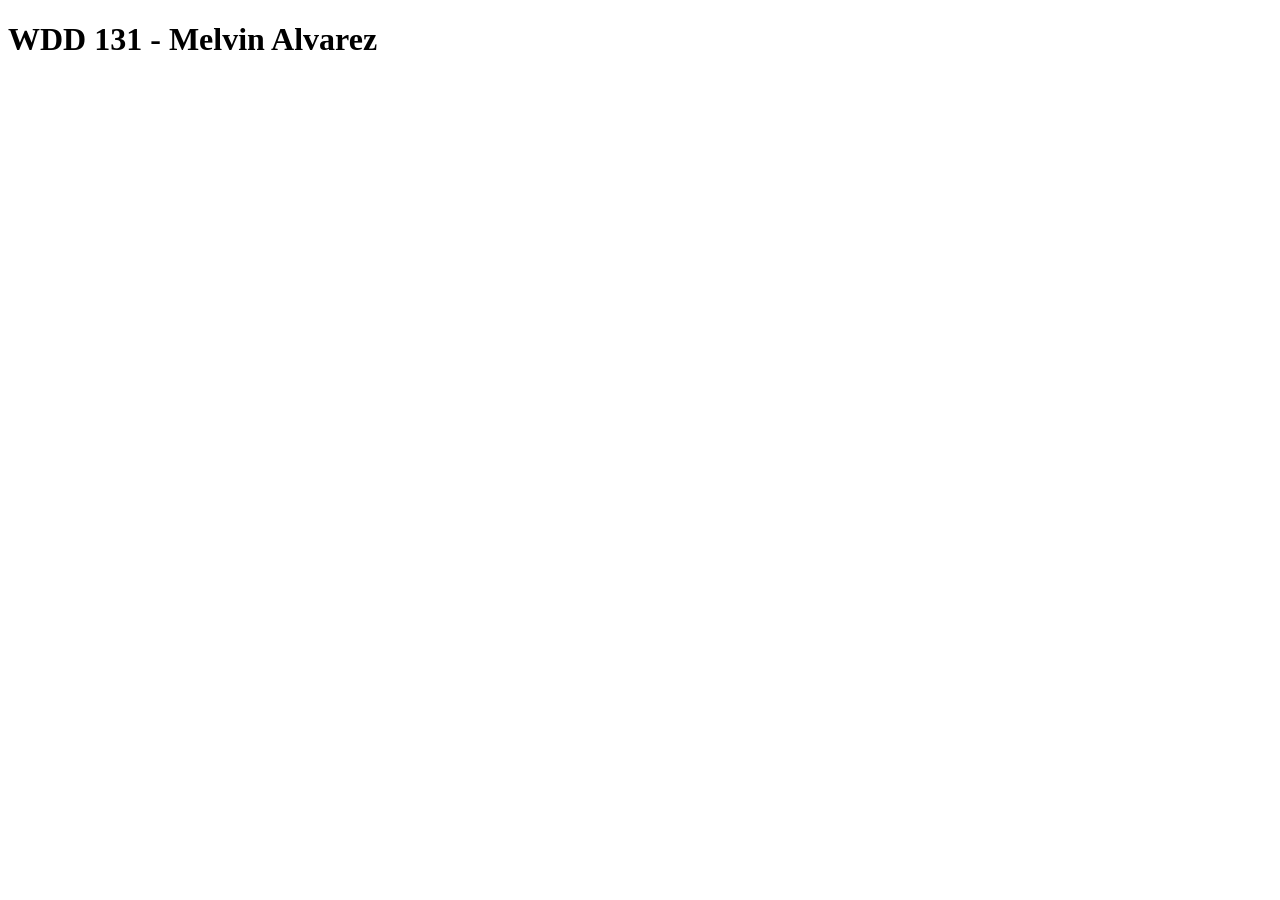
==== index.html @ 35b7e021 "Creating index and repo" ====
<!DOCTYPE html>
<html lang="en">
<head>
  <meta charset="UTF-8">
  <meta name="viewport" content="width=device-width, initial-scale=1.0">
  <title>WDD 131 - BYU</title>
</head>
<body>
  <h1>WDD 131 - Melvin Alvarez</h1>
</body>
</html>
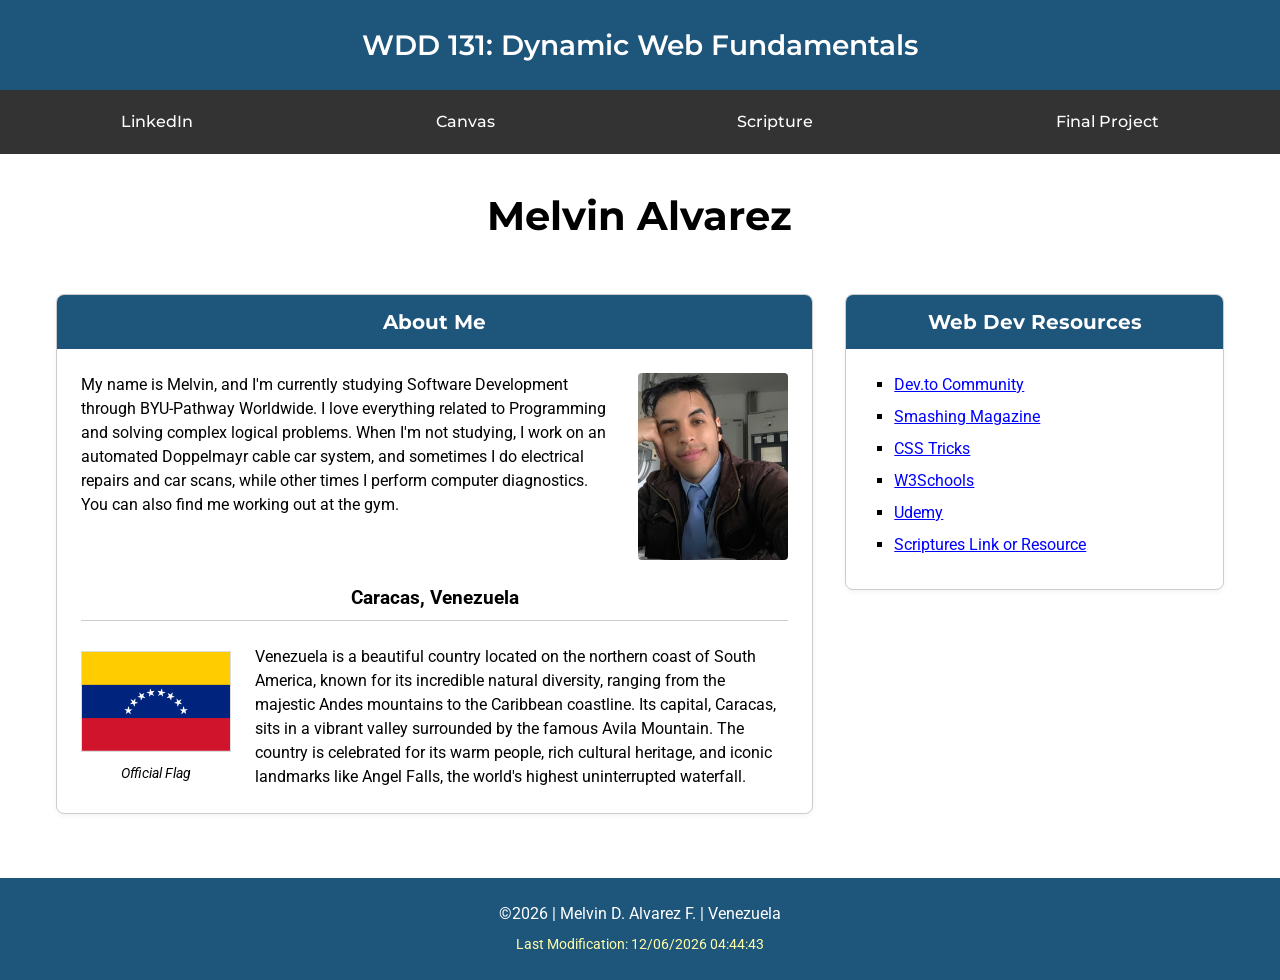
==== commit 45bb0994: "Finishing Index" ====
--- a/index.html
+++ b/index.html
@@ -3,9 +3,77 @@
 <head>
   <meta charset="UTF-8">
   <meta name="viewport" content="width=device-width, initial-scale=1.0">
-  <title>WDD 131 - BYU</title>
+  <title>WDD 131 - Dynamic Web Fundamentals - Melvin Alvarez</title>
+  <meta name="description" content="Personal page of Melvin David Alvarez Fernandez for WDD 131 - Dynamic Web Fundamentals. Explore my student profile, web development projects, and skills.">
+  <meta name="author" content="Melvin David Alvarez Fernandez">
+  <link rel="stylesheet" href="styles/base.css">
 </head>
 <body>
-  <h1>WDD 131 - Melvin Alvarez</h1>
+  <header>
+    <h1>WDD 131: Dynamic Web Fundamentals</h1>
+    <nav>
+      <a href="https://www.linkedin.com/in/melnekoman" target="_blank" rel="noopener noreferrer">LinkedIn</a>
+      <a href="https://byui.instructure.com/" target="_blank" rel="noopener noreferrer">Canvas</a>
+      <a href="https://www.churchofjesuschrist.org/study/scriptures/nt/philip/3?lang=eng&id=p13#p13" target="_blank" rel="noopener noreferrer">Scripture</a>
+      <a href="#">Final Project</a>
+    </nav>
+  </header>
+
+  <main>
+    <h1 class="student-name">Melvin Alvarez</h1>
+
+    <section class="card">
+      <div class="card-header">
+        <h2>About Me</h2>
+      </div>
+      <div class="card-content">
+        <div class="bio-section">
+          <p>
+            My name is Melvin, and I'm currently studying Software Development through BYU-Pathway Worldwide. I love everything related to Programming and solving complex logical problems. When I'm not studying, I work on an automated Doppelmayr cable car system, and sometimes I do electrical repairs and car scans, while other times I perform computer diagnostics.
+            You can also find me working out at the gym.
+          </p>
+          <img src="images/profile.jpg" alt="Melvin Alvarez Profile Picture" class="profile-img">
+        </div>
+
+        <div class="location-title">
+          <h3>Caracas, Venezuela</h3>
+        </div>
+        
+        <div class="location-section">
+          <div class="flag-box">
+            <img src="images/flag.webp" alt="Official Flag" class="flag-img">
+            <p class="caption">Official Flag</p>
+          </div>
+          <p class="location-desc">
+            Venezuela is a beautiful country located on the northern coast of South America, known for its incredible natural diversity, ranging from the majestic Andes mountains to the Caribbean coastline. Its capital, Caracas, sits in a vibrant valley surrounded by the famous Avila Mountain. The country is celebrated for its warm people, rich cultural heritage, and iconic landmarks like Angel Falls, the world's highest uninterrupted waterfall.
+          </p>
+        </div>
+      </div>
+    </section>
+
+    <section class="card" id="scriptures">
+      <div class="card-header">
+        <h2>Web Dev Resources</h2>
+      </div>
+      <div class="card-content">
+        <ul>
+          <li><a href="https://dev.to" target="_blank" rel="noopener noreferrer">Dev.to Community</a></li>
+          <li><a href="https://smashingmagazine.com" target="_blank" rel="noopener noreferrer">Smashing Magazine</a></li>
+          <li><a href="https://css-tricks.com" target="_blank" rel="noopener noreferrer">CSS Tricks</a></li>
+          <li><a href="https://www.w3schools.com" target="_blank" rel="noopener noreferrer">W3Schools</a></li>
+          <li><a href="https://www.udemy.com" target="_blank" rel="noopener noreferrer">Udemy</a></li>
+          <li><a href="#" target="_blank" rel="noopener noreferrer">Scriptures Link or Resource</a></li>
+        </ul>
+      </div>
+    </section>
+  </main>
+
+  <footer>
+    <p>
+      &copy;<span id="currentyear"></span> | Melvin D. Alvarez F. | Venezuela
+    </p>
+    <p id="lastModified"></p>
+  </footer>
+  <script src="scripts/getdates.js" defer></script>
 </body>
 </html>
--- a/styles/base.css
+++ b/styles/base.css
@@ -0,0 +1,186 @@
+/* Import Google Fonts API */
+@import url('https://fonts.googleapis.com/css2?family=Montserrat:wght@400;600;700&family=Roboto:wght@400;500&display=swap');
+
+:root {
+    --primary-color: #1e557a;
+    --nav-bg-color: #333333;
+    --text-color: #000000;
+    --light-bg: #f9f9f9;
+    --heading-font: 'Montserrat', sans-serif;
+    --body-font: 'Roboto', sans-serif;
+}
+
+* {
+    margin: 0;
+    padding: 0;
+    box-sizing: border-box;
+}
+
+body {
+    font-family: var(--body-font);
+    color: var(--text-color);
+    background-color: #ffffff;
+    line-height: 1.5;
+}
+
+header {
+    background-color: var(--primary-color);
+    color: #ffffff;
+    text-align: center;
+    padding: 1.5rem 0 0 0;
+    font-family: var(--heading-font);
+}
+
+header h1 {
+    font-size: 1.75rem;
+    font-weight: 600;
+    padding-bottom: 1.5rem;
+}
+
+header span {
+    display: block;
+}
+
+nav {
+    display: flex;
+    justify-content: space-around;
+    background-color: var(--nav-bg-color);
+    padding: 0.75rem 0;
+}
+
+nav a {
+    color: #ffffff;
+    text-decoration: none;
+    font-family: var(--heading-font);
+    font-weight: 500;
+    padding: 0.5rem 1.5rem;
+    transition: all 0.3s ease;
+}
+
+nav a:hover {
+    background-color: #ffffff;
+    color: var(--nav-bg-color);
+    border-radius: 4px;
+}
+
+main {
+    max-width: 1200px;
+    margin: 0 auto;
+    padding: 2rem 1rem;
+    display: grid;
+    grid-template-columns: 1fr;
+    gap: 2rem;
+}
+
+.student-name {
+    grid-column: 1 / -1;
+    text-align: center;
+    font-family: var(--heading-font);
+    font-size: 2.5rem;
+    margin-bottom: 1rem;
+}
+
+.card {
+    border: 1px solid #cccccc;
+    border-radius: 8px;
+    overflow: hidden;
+    background-color: #ffffff;
+    box-shadow: 0 2px 5px rgba(0,0,0,0.05);
+}
+
+.card-header {
+    background-color: var(--primary-color);
+    color: #ffffff;
+    padding: 0.75rem;
+    text-align: center;
+}
+
+.card-header h2 {
+    font-family: var(--heading-font);
+    font-size: 1.25rem;
+}
+
+.card-content {
+    padding: 1.5rem;
+}
+
+.bio-section {
+    display: flex;
+    gap: 1.5rem;
+    align-items: flex-start;
+    margin-bottom: 1.5rem;
+}
+
+.profile-img {
+    width: 150px;
+    height: auto;
+    border-radius: 4px;
+}
+
+.location-title {
+    text-align: center;
+    font-weight: bold;
+    border-bottom: 1px solid #cccccc;
+    padding-bottom: 0.5rem;
+    margin-bottom: 1.5rem;
+}
+
+.location-section {
+    display: flex;
+    gap: 1.5rem;
+    align-items: center;
+}
+
+.flag-box {
+    text-align: center;
+    min-width: 150px;
+}
+
+.flag-img {
+    width: 100%;
+    max-width: 150px;
+    height: auto;
+    border: 1px solid #ddd;
+}
+
+.caption {
+    font-size: 0.85rem;
+    font-style: italic;
+    margin-top: 0.25rem;
+}
+
+.card-content ul {
+    list-style-type: square;
+    padding-left: 1.5rem;
+}
+
+.card-content li {
+    margin-bottom: 0.5rem;
+}
+
+.card-content a {
+    color: blue;
+    text-decoration: underline;
+}
+
+footer {
+    background-color: var(--primary-color);
+    color: #ffffff;
+    text-align: center;
+    padding: 1.5rem;
+    margin-top: 2rem;
+    font-family: var(--body-font);
+}
+
+#lastModified {
+    color: #ffffaa;
+    margin-top: 0.5rem;
+    font-size: 0.9rem;
+}
+
+@media (min-width: 768px) {
+    main {
+        grid-template-columns: 2fr 1fr;
+        align-items: start;
+    }
+}
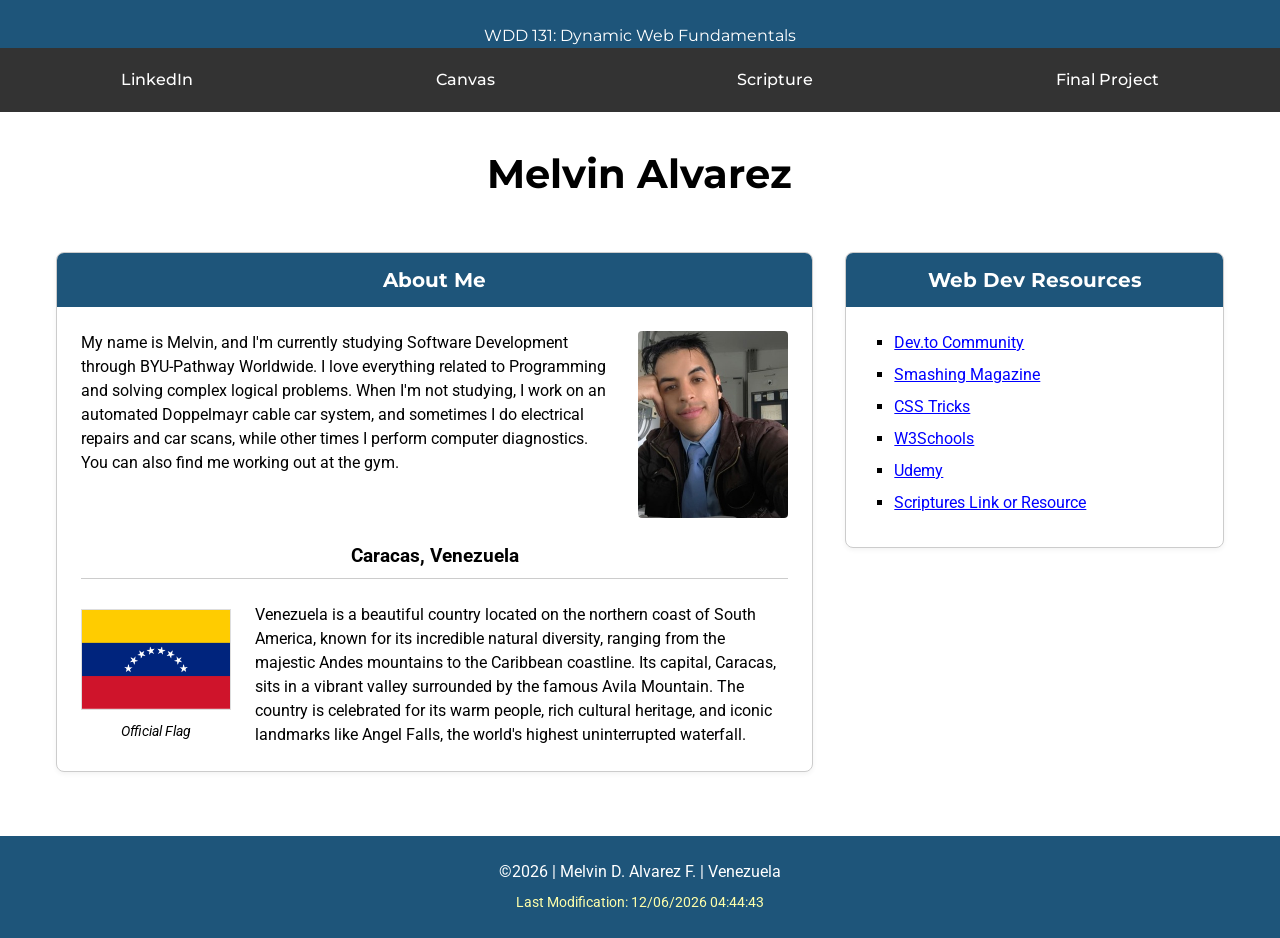
==== commit 12ebb605: "Fixing minimal things" ====
--- a/index.html
+++ b/index.html
@@ -7,10 +7,14 @@
   <meta name="description" content="Personal page of Melvin David Alvarez Fernandez for WDD 131 - Dynamic Web Fundamentals. Explore my student profile, web development projects, and skills.">
   <meta name="author" content="Melvin David Alvarez Fernandez">
   <link rel="stylesheet" href="styles/base.css">
+  <link rel="preconnect" href="https://fonts.googleapis.com">
+  <link rel="preconnect" href="https://fonts.gstatic.com" crossorigin>
+  <link href="https://fonts.googleapis.com/css2?family=Montserrat:wght@400;600;700&family=Roboto:wght@400;500&display=swap" rel="stylesheet">
+  <script src="scripts/getdates.js" defer></script>
 </head>
 <body>
   <header>
-    <h1>WDD 131: Dynamic Web Fundamentals</h1>
+    <span id="course-title">WDD 131: Dynamic Web Fundamentals</span>
     <nav>
       <a href="https://www.linkedin.com/in/melnekoman" target="_blank" rel="noopener noreferrer">LinkedIn</a>
       <a href="https://byui.instructure.com/" target="_blank" rel="noopener noreferrer">Canvas</a>
@@ -74,6 +78,5 @@
     </p>
     <p id="lastModified"></p>
   </footer>
-  <script src="scripts/getdates.js" defer></script>
 </body>
 </html>
--- a/styles/base.css
+++ b/styles/base.css
@@ -1,6 +1,3 @@
-/* Import Google Fonts API */
-@import url('https://fonts.googleapis.com/css2?family=Montserrat:wght@400;600;700&family=Roboto:wght@400;500&display=swap');
-
 :root {
     --primary-color: #1e557a;
     --nav-bg-color: #333333;
